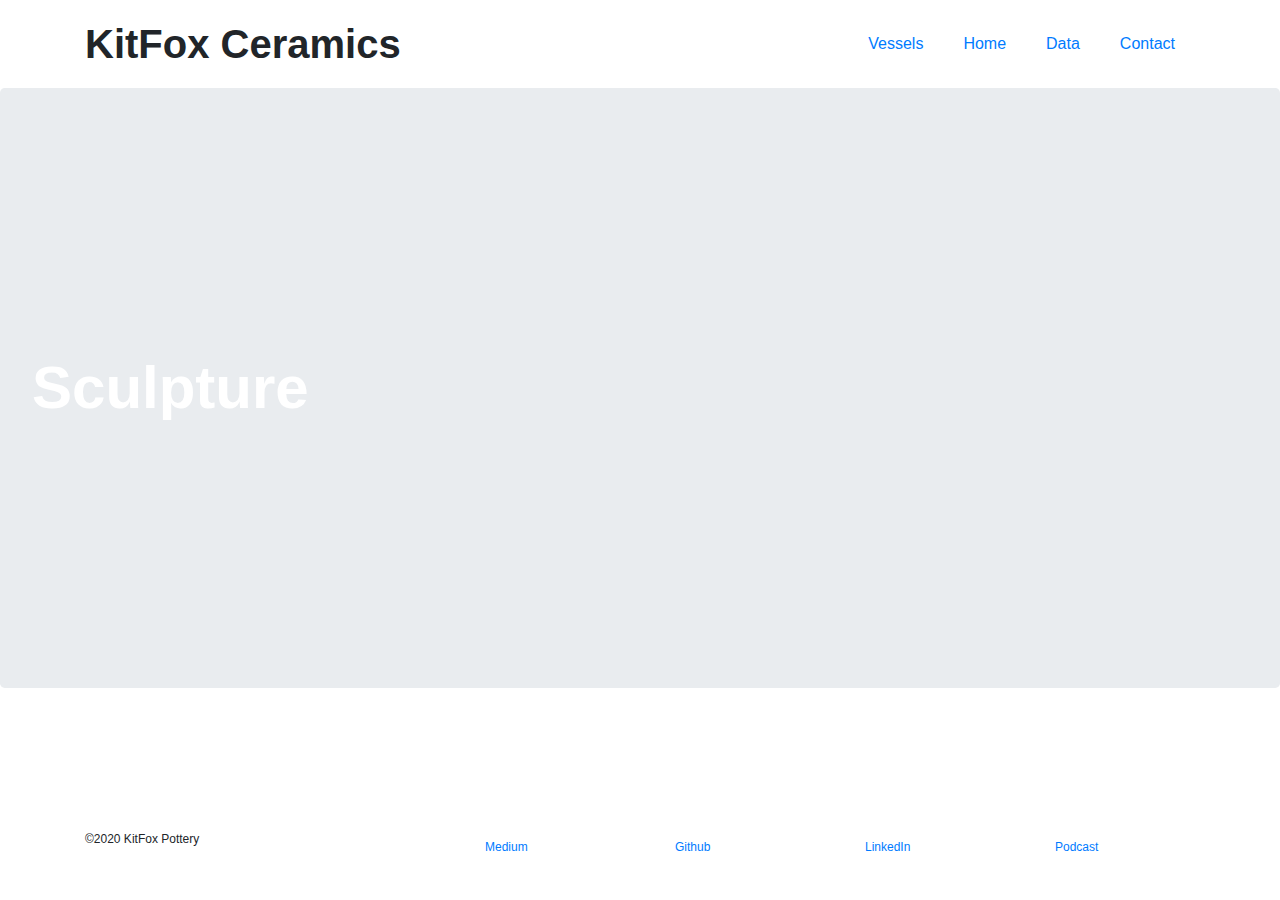
==== education.html @ 6923a4ab "Add files via upload" ====
<!DOCTYPE html>
<html lang="en">
  <head>
    <title>My Personal Portfolio</title>
    <meta charset="utf-8" />
    <link rel="stylesheet" href="https://stackpath.bootstrapcdn.com/bootstrap/4.3.1/css/bootstrap.min.css" integrity="sha384-ggOyR0iXCbMQv3Xipma34MD+dH/1fQ784/j6cY/iJTQUOhcWr7x9JvoRxT2MZw1T" crossorigin="anonymous">
    <link href='https://fonts.googleapis.com/css?family=Roboto:300,400,700' rel='stylesheet' type='text/css'>
    <link href="style.css" type="text/css" rel="stylesheet">
  </head>
  <body>
    <header class="container">
      <div class="row">
        <h1 class="col-sm-6">KitFox Ceramics
          </h1>
          <nav class="col-sm-6 text-right">
            <a href="about.html">Vessels</a>
            <a href="index.html">Home</a>
            <a href="experience.html">Data</a>
            <a href="contact.html">Contact</a>
        </nav>
           </div>
    </header>
    <section class="jumbotron"> 
        <div class="row">
          <h2 class="col-sm-12 justify-content-left">Sculpture</h2><!--Change color of Text, maybe position-->
        </div>
      </section>
   <!-- Section for indicating competency with specific programming languages <section class="container">
      <div class="row">
      <div class="col-sm-3">
        <h5>...<img src="...">
          <ul>
            <li>...</li>
          </ul>
        </h5>
      </div>
      <div class="col-sm-3">
        <h5>...<img src="...">
          <ul>
            <li>...</li>
          </ul>
        </h5>
      </div>
      <div class="col-sm-3">
        <h5>...<img src="...">
          <ul>
            <li>...</li>
          </ul>
        </h5>
      </div>
</div>
</section>-->
      
    <section class="container">
      <div class="row">
        <img>
        <img>
        <img>
      </div>
    </section>
<footer class="container">
      <div class="row">
        <p class="col-sm-4">&copy;2020 KitFox Pottery</p>
        <div class="col-sm-2"><a href="https://medium.com/">Medium</a></div>
        <div class="col-sm-2"><a href="https://github.com/">Github</a></div>
        <div class="col-sm-2"><a href="https://www.linkedin.com/">LinkedIn</a></div>
        <div class="col-sm-2"><a href="https://tunein.com/podcasts/">Podcast</a></div>
      </div><!--Change the links and content to applicable topics-->
    </footer>

  </body>
</html>
---- style.css ----
body {
  font-family: Helvetica, Times New Roman, serif;
  background-image: url('https://s3.amazonaws.com/codecademy-content/courses/learn-css-selectors-visual-rules/hypnotize_bg.png');
}

header {
  padding: 20px 0;
}

header .row,
footer .row {
  display: flex;
  align-items: center;
}

h1 {
  font-weight: 700;
  margin: 0;
}

nav {
  display: flex;
  justify-content: flex-end;
}

a {
  padding: 0 20px;
  margin: 0;
}

.jumbotron {
  display: flex;
  align-items: center;
  background-image: url('https://images.unsplash.com/photo-1581538329653-f494dd71b1b5?ixlib=rb-1.2.1&auto=format&fit=crop&w=1934&q=80');
  background-size: cover;
  color: #ffffff;
  height:600px;
}

.jumbotron h2 {
  font-size: 60px;
  font-weight: 700;
  margin: 0;
  color: #fff;
}

.jumbotron h3 {
  margin: 0 0 20px;
  color: #fff;
}

section .row img {
  margin: 0 0 30px;
  width: 100%;
}

.col-md-6 {
  margin: 0 0 30px;
}

.btn.btn-primary {
  border-radius: 2px;
  border: 0px;
  color: #fbd1d5;
  background-color: #ffffff;
}

.btn.btn-primary:hover {
  color: #ffffff;
  background-color: #fbd1d5;
}

.btn-secondary {
  background-color: #2a70e0;
  color: #ffffff;
  margin: 0 0 30px;
}

.portrait {
  width:  350px;
  height: 300px;
}

figure img {
  width: 100%;
  height: auto;
}

figure {
  margin-bottom: 30px;
}

footer {
  font-size: 12px;
  padding: 20px 0;
}

footer .col-sm-8 {
  display: flex;
  justify-content: flex-end;
}

footer ul {
  list-style: none;
}
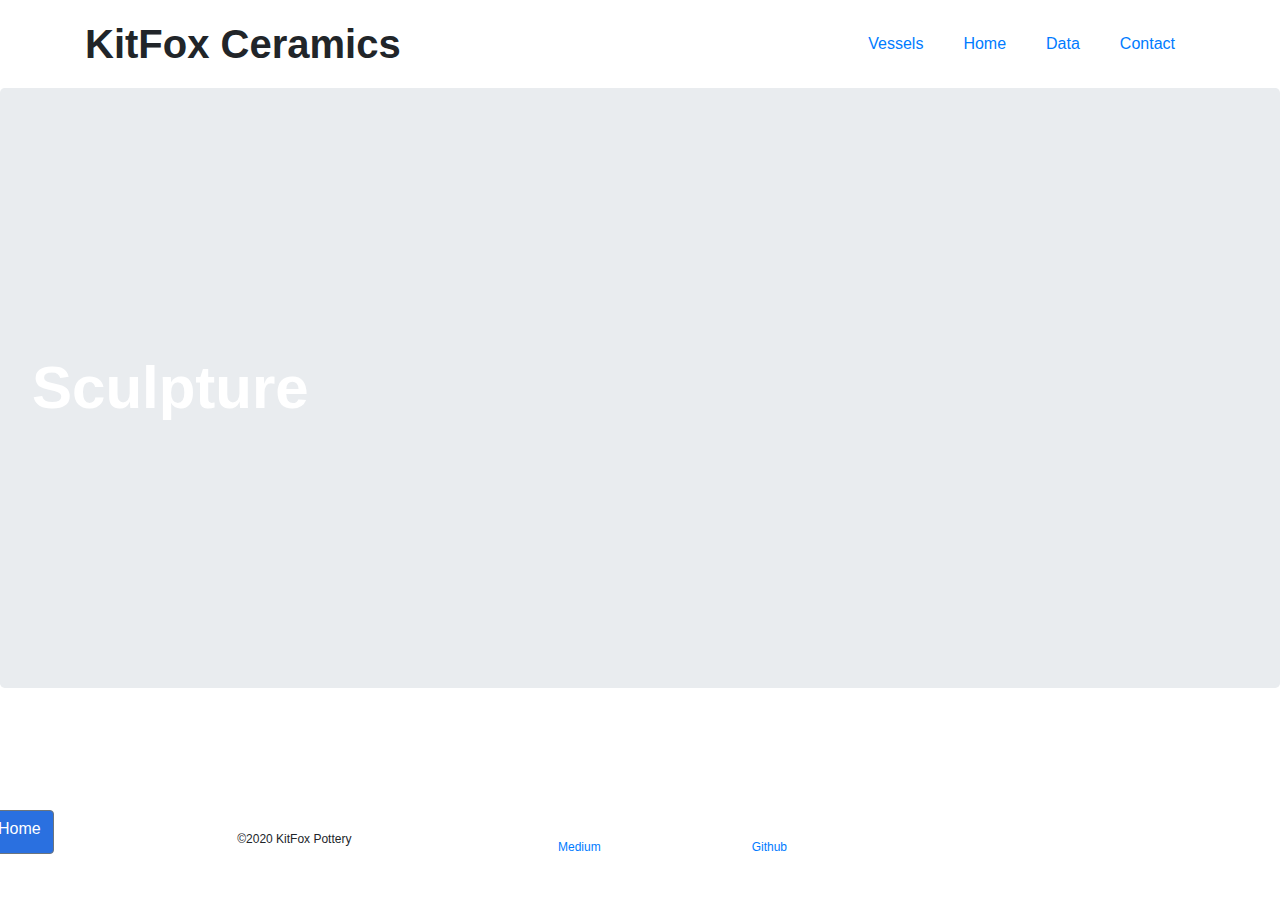
==== commit b2cb165b: "Update education.html" ====
--- a/education.html
+++ b/education.html
@@ -58,13 +58,13 @@
         <img>
       </div>
     </section>
+    <div class="row text-center">
+      <a class="btn btn-secondary" href="index.html">Home</a>
 <footer class="container">
       <div class="row">
         <p class="col-sm-4">&copy;2020 KitFox Pottery</p>
         <div class="col-sm-2"><a href="https://medium.com/">Medium</a></div>
         <div class="col-sm-2"><a href="https://github.com/">Github</a></div>
-        <div class="col-sm-2"><a href="https://www.linkedin.com/">LinkedIn</a></div>
-        <div class="col-sm-2"><a href="https://tunein.com/podcasts/">Podcast</a></div>
       </div><!--Change the links and content to applicable topics-->
     </footer>
 
